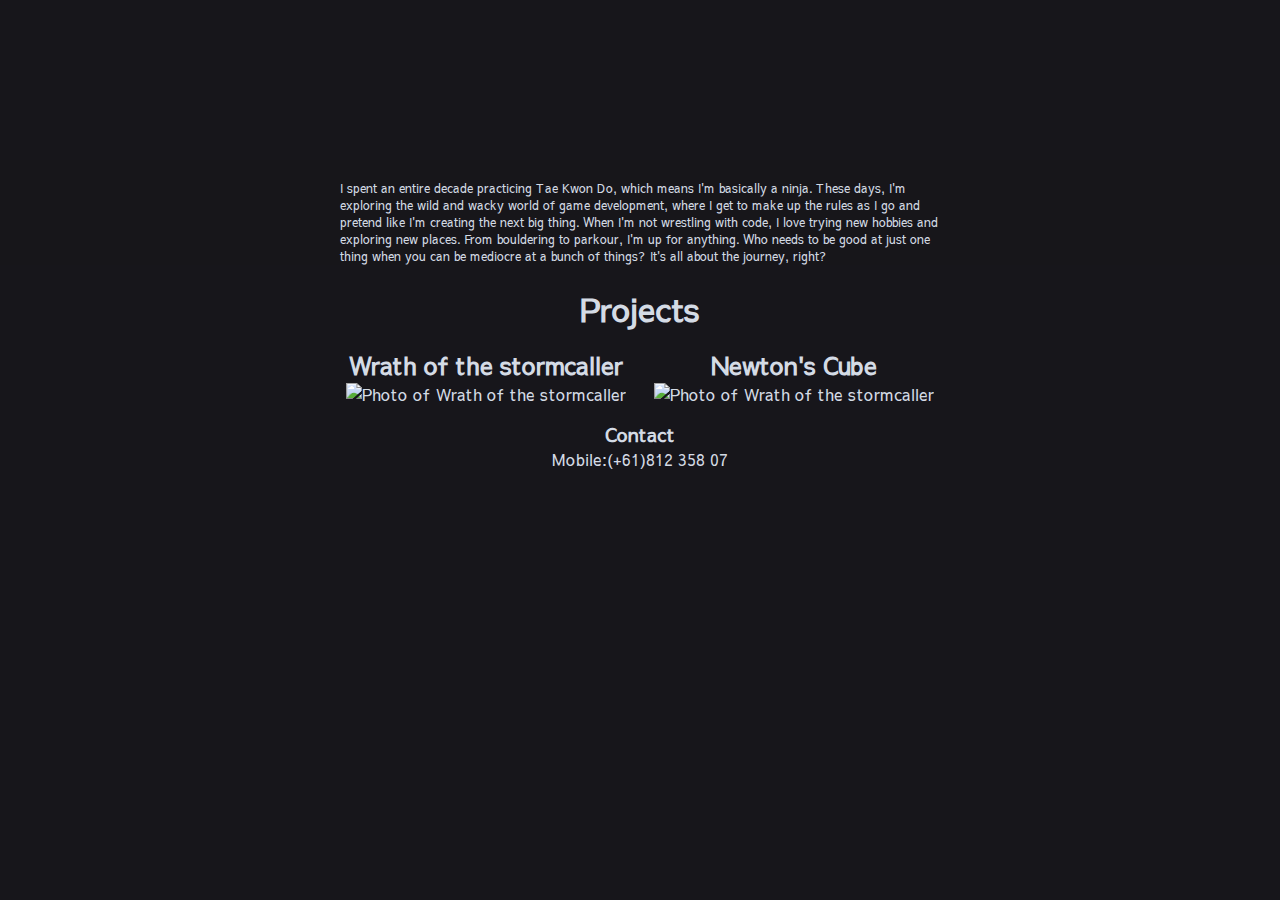
==== index.html @ ff690950 "page update" ====
<!DOCTYPE html>
<html lang="en">
<head>
    <meta charset="UTF-8">
    <meta http-equiv="X-UA-Compatible" content="IE=edge">
    <meta name="viewport" content="width=device-width, initial-scale=1.0">
    <link rel="stylesheet" href="style.css">
    <title>Phillip Lim</title>
</head>
<body>
    <div id="about">
            <img src="https://cdn.discordapp.com/attachments/553893215468650497/1075967342279921735/image.png" alt="Photo of Me">
            <div class="center">
                <p>
                    I spent an entire decade practicing Tae Kwon Do, which means I'm basically a ninja. 
                    These days, I'm exploring the wild and wacky world of game development, 
                    where I get to make up the rules as I go and pretend like I'm creating the next big thing.
                    When I'm not wrestling with code, I love trying new hobbies and exploring new places. 
                    From bouldering to parkour, I'm up for anything. Who needs to be good at just 
                    one thing when you can be mediocre at a bunch of things? It's all about the journey, right?
                </p>
            </div>
    </div>
    <div id="projects">
        <h1 style="text-align: center;">Projects</h1>
        <div class="scrollmenu">
            <a href="https://alythea.itch.io/wots">
                <h2>Wrath of the stormcaller</h2>
                <img 
                src="https://raw.githubusercontent.com/phillip8232/Portfolio/main/Assets/Wrath.png" 
                alt="Photo of Wrath of the stormcaller">
            </a>
            <a href="https://alythea.itch.io/newtons-cube">
                <h2>Newton's Cube</h2>
                <img 
                src="https://raw.githubusercontent.com/phillip8232/Portfolio/main/Assets/Newtons.png" 
                alt="Photo of Wrath of the stormcaller">
            </a>
        </div>
    </div>
    <h3 style="text-align: center;">Contact</h3>
    <p style="text-align: center;">Mobile:(+61)812 358 07</p>
    <div id="contacts">
        <a><img src=""></img></a>
    </div>
</body>
</html>
---- style.css ----
@import url('https://fonts.googleapis.com/css2?family=Sawarabi+Gothic&display=swap');
*{
    margin: 0;
    font-family: 'Sawarabi Gothic', sans-serif;
    color: #D4DBE5 ;
}
body{
  background:rgba(23, 22, 27, 1);
}

#about{
  background-image: url('https://raw.githubusercontent.com/phillip8232/Portfolio/main/Assets/Rain.gif') ;
  font-size: 12px;
  padding-top: 20px;
  width: 100%;
}

#about p{
  padding-top: 20px;
  width: 600px;
}

#about img{
  display: block;
  margin-left: auto;
  margin-right: auto;
  border-radius: 50%;
  height: 120px;
  padding-bottom: 20px;
}
#projects
{
  padding-top: 20px;
}
div.scrollmenu{
  display: flex;
  justify-content: center;
  overflow: auto;
  white-space: nowrap;
}
  
div.scrollmenu a{
  display: inline-block;
  text-align: center;
  padding: 14px;
  text-decoration: none;
}

.scrollmenu img
{
  width: 300px;
  height: 30vh;
}

.center
{
  background: rgba(23, 22, 27, 0.9);
  display: flex;
  justify-content: center;
}

@media only screen and (max-width: 800px) {
  div.scrollmenu{
    justify-content: left;
  }
}
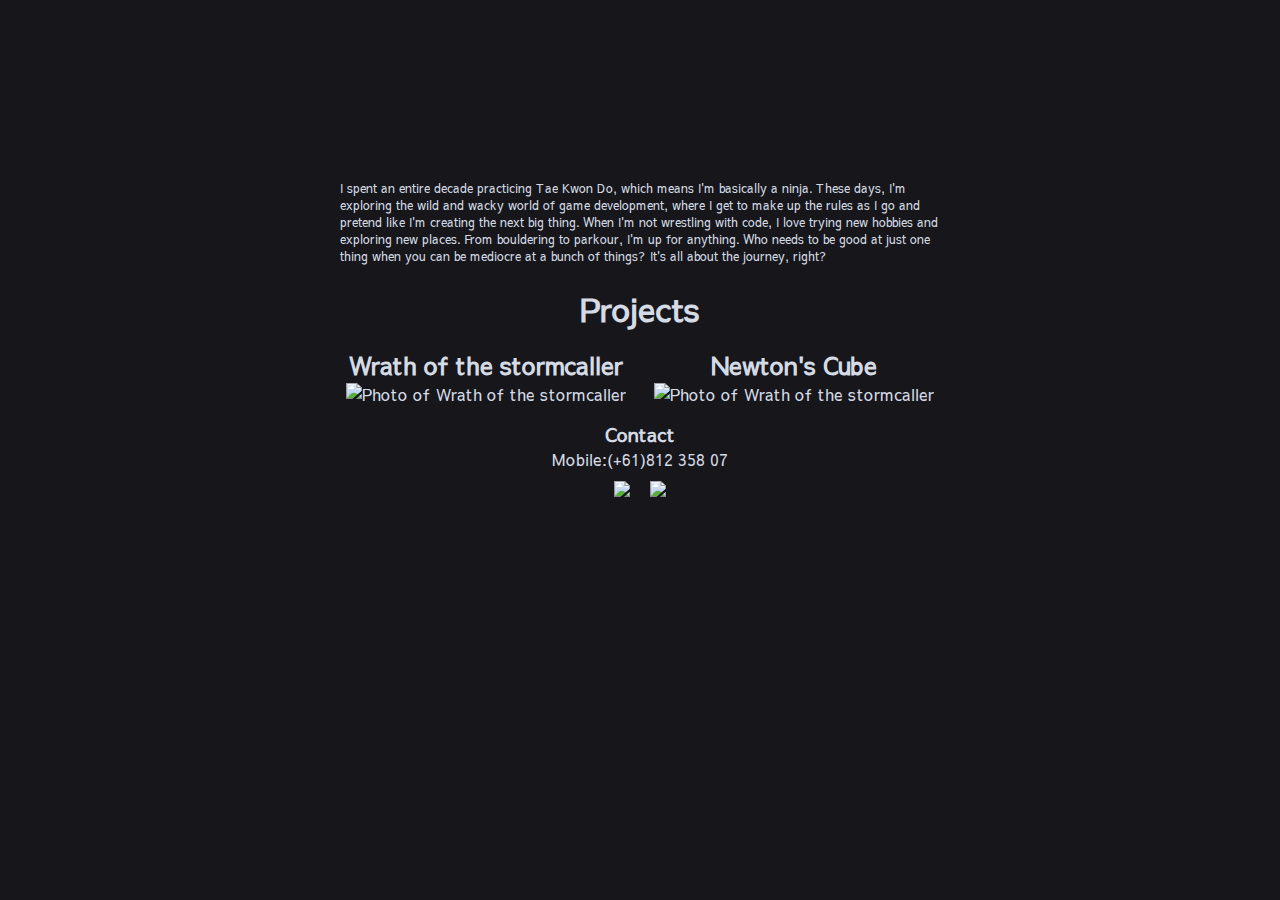
==== commit 61b7e747: "Bluebird added" ====
--- a/index.html
+++ b/index.html
@@ -25,9 +25,9 @@
         <h1 style="text-align: center;">Projects</h1>
         <div class="scrollmenu">
             <a href="https://alythea.itch.io/wots">
-                <h2>Wrath of the stormcaller</h2>
+                <h2 href="/">Wrath of the stormcaller</h2>
                 <img 
-                src="https://raw.githubusercontent.com/phillip8232/Portfolio/main/Assets/Wrath.png" 
+                src="https://raw.githubusercontent.com/phillip8232/Portfolio/main/Assets/Wrath.gif"
                 alt="Photo of Wrath of the stormcaller">
             </a>
             <a href="https://alythea.itch.io/newtons-cube">
@@ -41,7 +41,8 @@
     <h3 style="text-align: center;">Contact</h3>
     <p style="text-align: center;">Mobile:(+61)812 358 07</p>
     <div id="contacts">
-        <a><img src=""></img></a>
+        <a href="https://www.linkedin.com/"><img src="https://raw.githubusercontent.com/phillip8232/Portfolio/main/Assets/linkedin.png"></img></a>
+        <a href="https://twitter.com/synthasis"><img src="https://raw.githubusercontent.com/phillip8232/Portfolio/main/Assets/linkedin.png"></img></a>
     </div>
 </body>
 </html>--- a/style.css
+++ b/style.css
@@ -48,7 +48,7 @@
 
 .scrollmenu img
 {
-  width: 300px;
+  width: 400px;
   height: 30vh;
 }
 
@@ -59,6 +59,15 @@
   justify-content: center;
 }
 
+#contacts{
+  display: flex;
+  justify-content: center;
+}
+
+#contacts img{
+  width: 40px;
+  padding: 10px;
+}
 @media only screen and (max-width: 800px) {
   div.scrollmenu{
     justify-content: left;
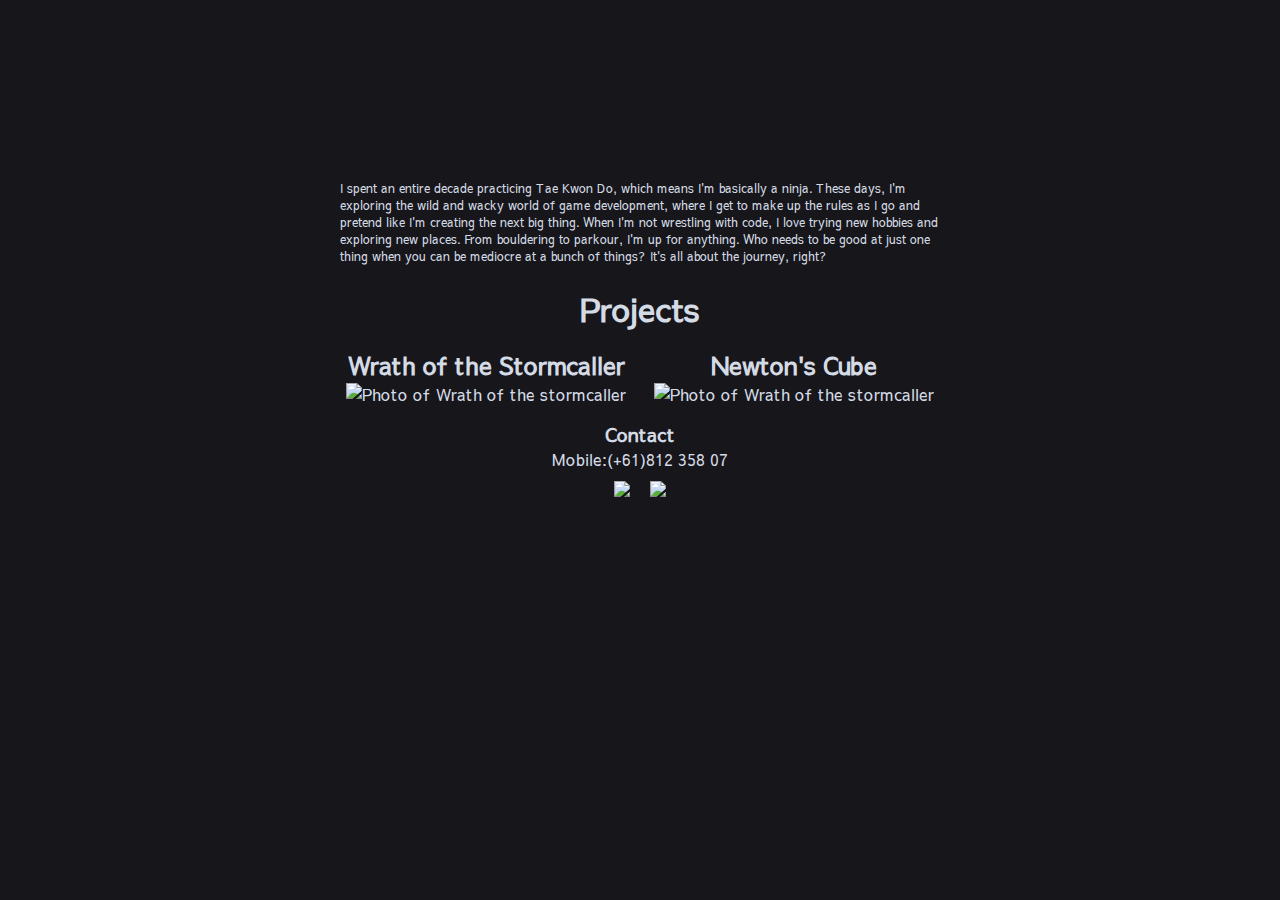
==== commit 4847f91b: "Update index.html" ====
--- a/index.html
+++ b/index.html
@@ -25,7 +25,7 @@
         <h1 style="text-align: center;">Projects</h1>
         <div class="scrollmenu">
             <a href="https://alythea.itch.io/wots">
-                <h2 href="/">Wrath of the stormcaller</h2>
+                <h2 href="/">Wrath of the Stormcaller</h2>
                 <img 
                 src="https://raw.githubusercontent.com/phillip8232/Portfolio/main/Assets/Wrath.gif"
                 alt="Photo of Wrath of the stormcaller">
@@ -42,7 +42,7 @@
     <p style="text-align: center;">Mobile:(+61)812 358 07</p>
     <div id="contacts">
         <a href="https://www.linkedin.com/"><img src="https://raw.githubusercontent.com/phillip8232/Portfolio/main/Assets/linkedin.png"></img></a>
-        <a href="https://twitter.com/synthasis"><img src="https://raw.githubusercontent.com/phillip8232/Portfolio/main/Assets/linkedin.png"></img></a>
+        <a href="https://twitter.com/synthasis"><img src="https://raw.githubusercontent.com/phillip8232/Portfolio/main/Assets/Twitter.png"></img></a>
     </div>
 </body>
 </html>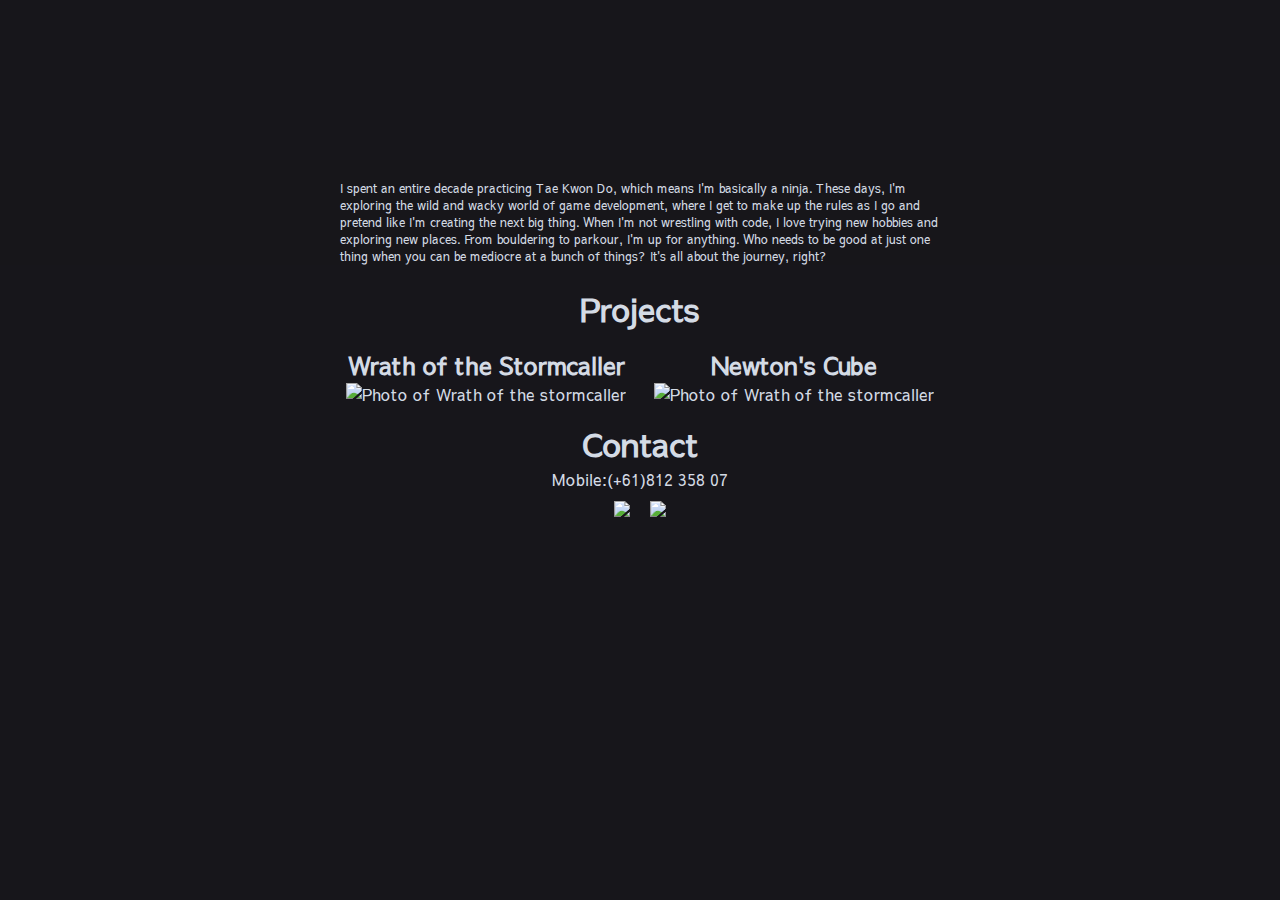
==== commit 36bf78c2: "Update Documentation for newtons Law" ====
--- a/index.html
+++ b/index.html
@@ -24,13 +24,13 @@
     <div id="projects">
         <h1 style="text-align: center;">Projects</h1>
         <div class="scrollmenu">
-            <a href="https://alythea.itch.io/wots">
+            <a href="wots.html">
                 <h2 href="/">Wrath of the Stormcaller</h2>
                 <img 
                 src="https://raw.githubusercontent.com/phillip8232/Portfolio/main/Assets/Wrath.gif"
                 alt="Photo of Wrath of the stormcaller">
             </a>
-            <a href="https://alythea.itch.io/newtons-cube">
+            <a href="newton.html">
                 <h2>Newton's Cube</h2>
                 <img 
                 src="https://raw.githubusercontent.com/phillip8232/Portfolio/main/Assets/Newtons.png" 
@@ -38,7 +38,7 @@
             </a>
         </div>
     </div>
-    <h3 style="text-align: center;">Contact</h3>
+    <h1 style="text-align: center;">Contact</h1>
     <p style="text-align: center;">Mobile:(+61)812 358 07</p>
     <div id="contacts">
         <a href="https://www.linkedin.com/"><img src="https://raw.githubusercontent.com/phillip8232/Portfolio/main/Assets/linkedin.png"></img></a>
--- a/style.css
+++ b/style.css
@@ -68,8 +68,34 @@
   width: 40px;
   padding: 10px;
 }
+
+.DocumentationCol
+{
+  display: flex;
+  flex-direction: column;
+  width: 600px;
+}
+footer
+{
+  padding-top: 5vh;
+  padding-bottom: 5vh;
+}
+
 @media only screen and (max-width: 800px) {
   div.scrollmenu{
     justify-content: left;
   }
+}
+
+@media only screen and (max-width: 590px) {
+  .DocumentationCol h1{
+    font-size: medium;
+  }
+  .DocumentationCol h2{
+    font-size:medium;
+  }
+
+  .DocumentationCol {
+    width: 350px;
+  }
 }